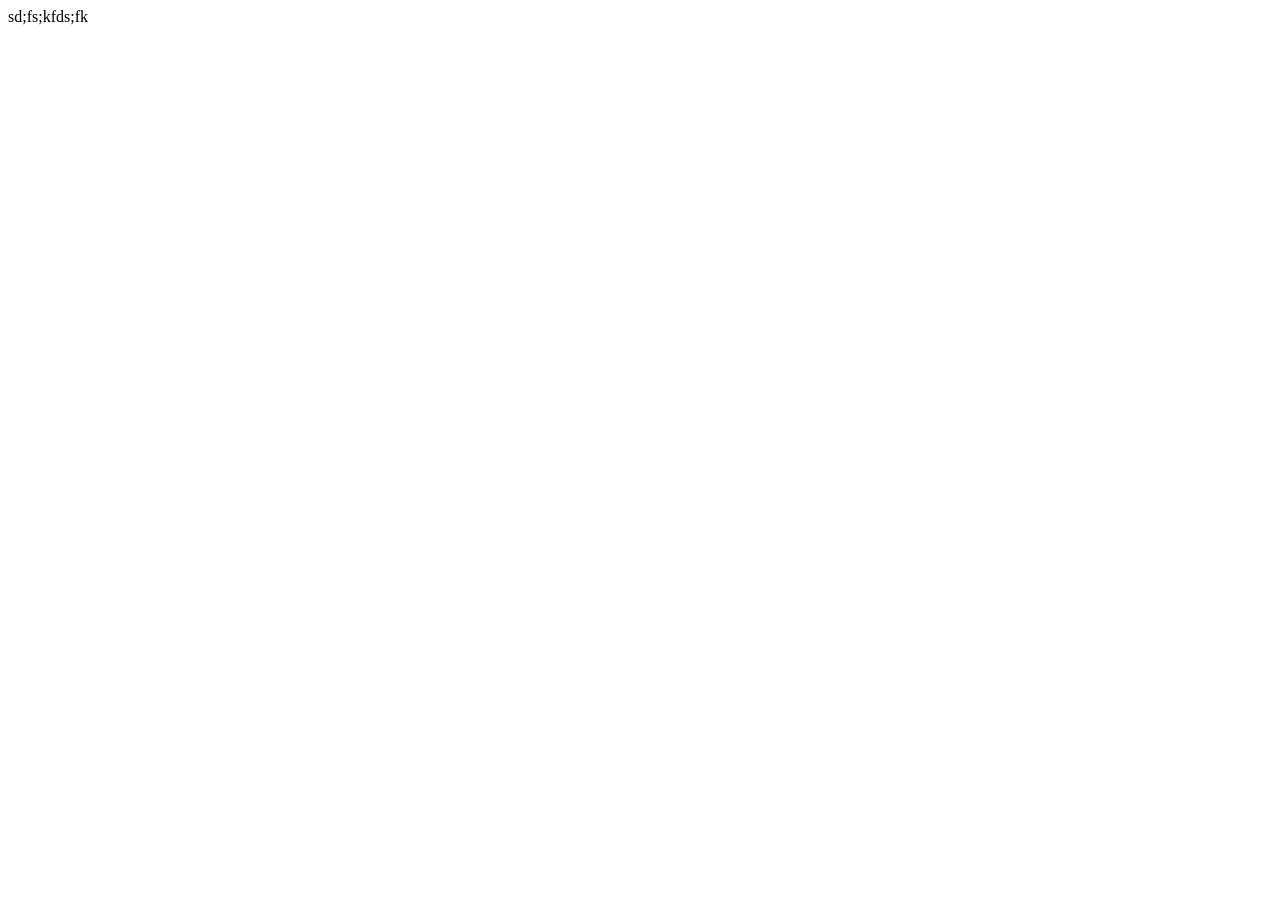
==== main.html @ a17e3d0b "first commit" ====
<!DOCTYPE html>
<html lang="en">
	<head>
		<meta charset="UTF-8" />
		<meta name="viewport" content="width=device-width, initial-scale=1.0" />
		<title>Document</title>
		<link rel="stylesheet" href="main.css" />
	</head>
	<body>
		<div>sd;fs;kfds;fk</div>
	</body>
</html>
---- main.css ----
@media (max-width: 440px) {
	body {
		color: yellow;
	}
}
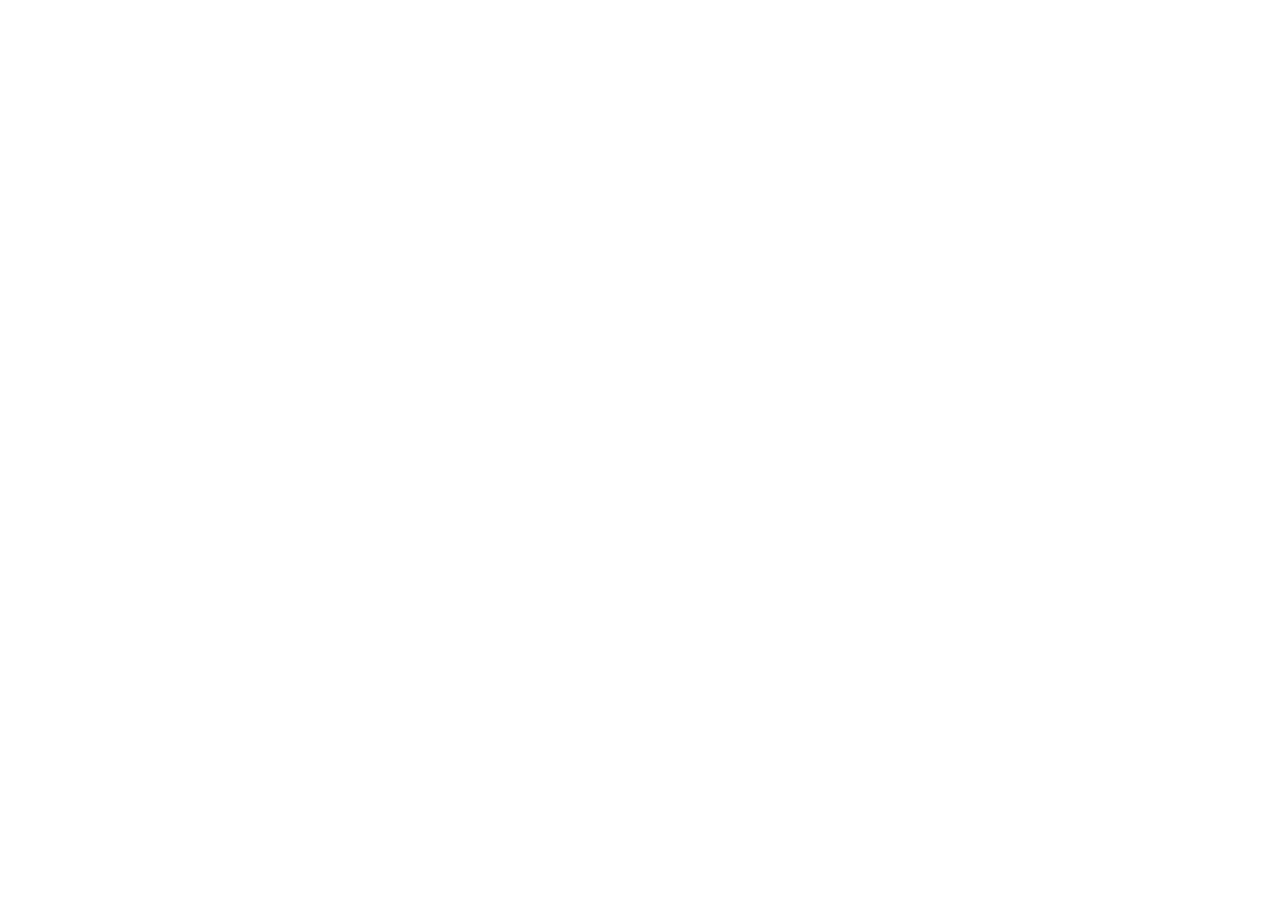
==== commit 19f317b2: "thirt" ====
--- a/main.html
+++ b/main.html
@@ -7,6 +7,6 @@
 		<link rel="stylesheet" href="main.css" />
 	</head>
 	<body>
-		<div>sd;fs;kfds;fk</div>
+		<div class="letter">Chúc mừng ngày cả 2 đều được vào đại học FPT nè</div>
 	</body>
 </html>
--- a/main.css
+++ b/main.css
@@ -1,5 +1,30 @@
 @media (max-width: 440px) {
 	body {
 		color: yellow;
+		background-color: pink;
 	}
-}+}
+.letter {
+	border: 1px solid black;
+	width: 220px;
+	height: 220px;
+	margin-left: 110px;
+	margin-top: 310px;
+	opacity: 0;
+	border-radius: 10px;
+	animation: dropFade 10s ease-out;
+}
+@keyframes dropFade {
+	0% {
+		opacity: 0;
+		transform: translateY(-100px);
+	}
+	50% {
+		opacity: 1;
+		transform: translateY(0);
+	}
+	100% {
+		opacity: 0;
+		transform: translateY(50px);
+	}
+}
